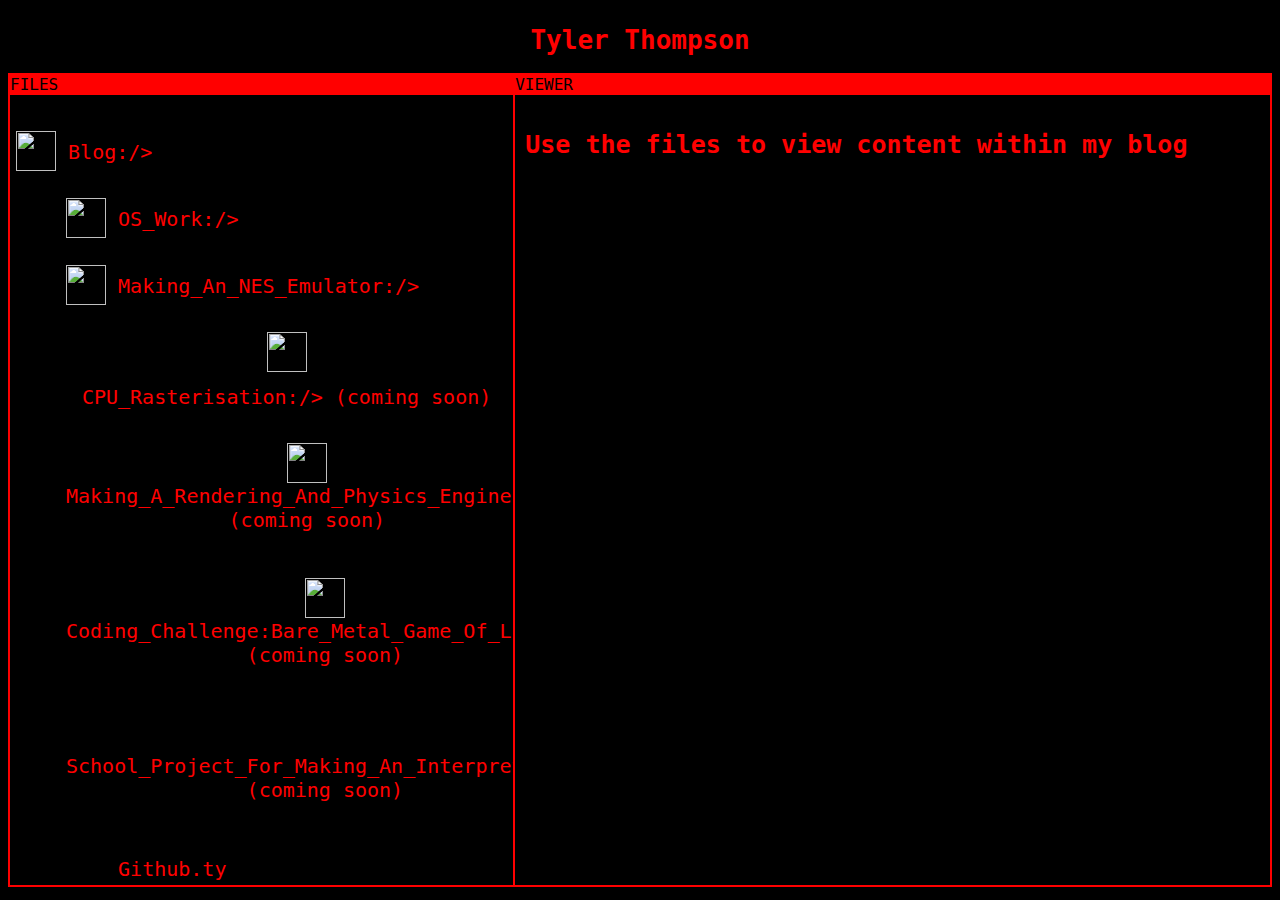
==== blog.html @ dd28c80f "seperated all os blog documents (negative code day) (will do the same for nes and maybe others)" ====
<!DOCTYPE html>
<html lang="en">
<head>
    <meta charset="UTF-8">
    <meta http-equiv="X-UA-Compatible" content="IE=edge">
    <meta name="viewport" content="width=device-width, initial-scale=1.0">
    <title>Kxxpa</title>
    <link rel="icon" type="image/png" href="images\K.png"/>
    <link rel="stylesheet" href="css/style.css">
    <link rel="preload" href="winbox.bundle.min.js" as="script">
    <link
    rel="stylesheet"
    href="https://unpkg.com/@highlightjs/cdn-assets@11.7.0/styles/xt256.min.css"
    />
    <script src="https://code.jquery.com/jquery-1.11.3.min.js"></script>
    <script> 
        $(function(){
            $("#os1_content").load("blog_documents/os1.html"); 

            $("#os2_content").load("blog_documents/os2.html", function() {
                hljs.highlightAll();
            });

            $("#os3_content").load("blog_documents/os3.html", function() {
                hljs.highlightAll();
            });
        });
    </script> 
    <!-- qtcreator-dark -->
</head>
<body>
    <div class="topbar">
        <h1> Tyler Thompson </h1>
    </div>
    <div class="blog_window">
        <div id="blog_selector" class="blog_selector">
            <div class="blog_selector_title">
                FILES
            </div>
            <div style="margin: 35px;"></div>
            <div id="blog_files_content" class="blog_files_content">
                <button class="root_file" id="root_button">
                    <img src="folder.png" class="file_image">
                    <p style="align-self: right; display: inline-block; transform: translate(0, -50%);">Blog:/></p>
                </button>
                <div></div>
                <div id="second_column" class="column"> 
                    <button id="OS_file" class="seconditem">
                        <img src="folder.png" class="file_image">
                        <p style="align-self: right; display: inline-block; transform: translate(0, -50%);">OS_Work:/></p>
                    </button>
                    <div id="os_column" class="column" style="display: none;">
                        <button id="os_part1_button" class="thirditem">
                            <img src="file.png" class="file_image">
                            <p style="align-self: right; display: inline-block; transform: translate(0, -50%);">Part I : Intro</p>
                        </button>
                        <button id="os_part2_button" class="thirditem">
                            <img src="file.png" class="file_image">
                            <p style="align-self: right; display: inline-block; transform: translate(0, -50%);">Part II : Bootloading</p>
                        </button>
                        <button id="os_part3_button" class="thirditem">
                            <img src="file.png" class="file_image">
                            <p style="align-self: right; display: inline-block; transform: translate(0, -50%);">Part III : Learning about x86</p>
                        </button>
                    </div>
                    <button id="nes_file" class="seconditem">
                        <img src="folder.png" class="file_image">
                        <p style="align-self: right; display: inline-block; transform: translate(0, -50%);">Making_An_NES_Emulator:/></p>
                    </button>
                    <div id="nes_column" class="column" style="display: none;">
                        <button id="nes_part1_button" class="thirditem">
                            <img src="file.png" class="file_image">
                            <p style="align-self: right; display: inline-block; transform: translate(0, -50%);">Part I : Intro</p>
                        </button>
                        <button id="nes_part2_button" class="thirditem">
                            <img src="file.png" class="file_image">
                            <p style="align-self: right; display: inline-block; transform: translate(0, -50%);">Part II : The Bus and 6502 :0</p>
                        </button>
                    </div>
                    <button id="raster_file" class="seconditem">
                        <img src="folder.png" class="file_image">
                        <p style="align-self: right; display: inline-block; transform: translate(0, -50%);">CPU_Rasterisation:/> (coming soon)</p>
                    </button>
                    <button id="phys_file" class="seconditem">
                        <img src="folder.png" class="file_image">
                        <p style="align-self: right; display: inline-block; transform: translate(0, -50%);">Making_A_Rendering_And_Physics_Engine:/> (coming soon)</p>
                    </button>

                    <button id="gol_asm" class="seconditem">
                        <img src="folder.png" class="file_image">
                        <p style="align-self: right; display: inline-block; transform: translate(0, -50%);">Coding_Challenge:Bare_Metal_Game_Of_Life:/> (coming soon)</p>
                    </button>
                    <button id="school_proj_file" class="seconditem">
                        <img src="file.png" class="file_image">
                        <p style="align-self: right; display: inline-block; transform: translate(0, -50%);">School_Project_For_Making_An_Interpreter.ty (coming soon)</p>
                    </button>
                    <a href="https://github.com/kxxpa">
                    <button href="https://www.w3schools.com" id="github_button" class="seconditem">
                        <img src="file.png" class="file_image">
                        <p style="align-self: right; display: inline-block; transform: translate(0, -50%);">Github.ty</p>
                    </button>
                    </a>
                    <button id="contact_button" class="seconditem">
                        <img src="file.png" class="file_image">
                        <p style="align-self: right; display: inline-block; transform: translate(0, -50%);">Contact.ty</p>
                    </button>
                    <button id="about_button" class="seconditem">
                        <img src="file.png" class="file_image">
                        <p style="align-self: right; display: inline-block; transform: translate(0, -50%);">About.ty</p>
                    </button>
                </div>
            </div>
        </div>

        <div id="blog_viewer" class="blog_viewer">
            <div class="blog_selector_title">
                VIEWER
            </div>
            <div id="blog_content" class="blog_content" style="margin-top: 35px;">
                <h2>Use the files to view content within my blog</h2>
            </div>
        </div>
    </div>
    <div id="backstore" style="display: none;">
        <div id="about_content">
            <h2>about_me:#<span class="cursor"></span></h2>
            <p>My name is Tyler Thompson, I go online as Kxxpa, I have been programming for 5 years</p>
            <p>I am fluent in many programming languages, these include C++, Python, Rust. My favorite one is split between Rust and C++.</p>
            <p>Programming is what i mainly do in my freetime, I love it, I've made many projects that i've just done for fun.</p>
            <p>These include stuff like: A ray tracer, an abstract syntax tree programming language, a chip 8 interpreter, and i'm probably making more projects as you're reading this.</p>
        </div>
        <div id="contact_content" class="info_pages">
            <h2>contact_me:#<span class="cursor"></span></h2>
            <p>You can contact me for any reason whatsoever, if you want to collaborate on a project, work with me or just want to talk. Go ahead!</p>
            <p>You can send me an email over at koopahello@gmail.com</p>
        </div>
        <div id="os1_content"></div>
        <div id="os2_content"></div>
        <div id="os3_content"></div>

        <div id="nes1_content">
            <h1 style="font-size: 40px;"><u>Making an NES emulator (diary).</u></h1>
            <h1>Part I : Intro</h1>
            <h2>Preface</h2>
            <p>
                Just to note, this series will be structured like a diary, you could potentially use this for your own learning if you are also trying to make any type of emulator,
                but i will not try to go to extreme levels of detail in order to help you understand, this is mainly just to record my own learning and code of making an NES emulator, if 
                you want something to help you learn NES emulation, i reccoment a series by one lone coder on youtube. (which is also a recource i will be using)
            </p>
            <p>
                I hope you have fun reading my diary, thanks!
            </p>
        </div>
        <div id="nes2_content">
            <h1>Part II : The Bus and 6502 :0</h1>
            <h2>Day 1 : 3/4/2024 : 8:00PM</h2>
            <h2 style="font-size: 20px;">Setting up the bus:</h2>
            <p> 
                As the first step i'm doing is making the CPU, i will start with producing a bus for the CPU to read and send data from, the bus will also be sending data to an fake
                representation of RAM.
            </p>
            <p>
                Here's my setup for my Bus:
            </p>
            <pre><u>Bus.hpp</u><code>#pragma once
#include [<]cstdint>
#include "cpu6502.hpp"
#include [<]array>

class Bus {
public:
    Bus(); //constructor
    ~Bus(); //destructor
    
public: //devices
    cpu6502 cpu;
    //Fake ram
    std::array<uint8_t, 64 * 1024> ram;

public: //bus read and write
    void write(uint16_t addr, uint8_t data);
    uint8_t read(uint16_t addr, bool busReadOnly = false);
};
            </code></pre>
            <pre><u>Bus.cpp</u><code>#include "Bus.hpp"

Bus::Bus() {
    for (uint8_t &i : ram) i = 0x00;
}
Bus::~Bus() {

}

void Bus::write(uint16_t addr, uint8_t data) {
    if (addr >= 0x0000 && addr <= 0xFFFF) ram[addr] = data;
}

uint8_t Bus::read(uint16_t addr, bool busReadOnly) {
    if (addr >= 0x0000 && addr <= 0xFFFF) return ram[addr];
    return 0x00;
}
            </code></pre>

            
        </div>
    </div>
    <script src="js/winbox.bundle.js"></script>
    <script src="js/blog.js"></script>
    <script src="https://unpkg.com/@highlightjs/cdn-assets@11.7.0/highlight.min.js"></script>
    <script src="https://unpkg.com/@highlightjs/cdn-assets@11.7.0/languages/x86asm.min.js"></script>
</body>
---- css/style.css ----
pre {
    color: red
}
body {
    background-color: rgb(0, 0, 0);
}
p {
    color: red;
    overflow-wrap: break-word;
}
h1 {
    color: red;
    font-family: monospace;
    user-select: none;
}
h2 {
    color: red;
    font-size: 25px;
}
.name {
    font-family: monospace;
    white-space: pre;
    text-align: center;
    position: absolute;
    left: 50%;
    top: 50%;
    transform: translate(-50%, -50%);
    user-select: none;
}

.wb-body {
    background: #111;
    scrollbar-color: #ff0000;
    padding: 20px;
}
.fill_area {
    width: 100%;
    height: 100%;
    
}
.terminalWritespace {
    padding: 0;
    font-family: monospace;

    white-space: pre;
    color: red;
    display: flex;
}
.terminalReadspace {
    display: block;
    font-family: monospace;
    color:red;
    break-after: always;
    white-space: pre-wrap;
    inline-size: 100%;
    overflow-wrap: break-word;
    word-break: break-all;
}
.termedit {
    padding-top: 2px;
    width: 100%;
    word-wrap: break-word;
    height: 1em;
    overflow: hidden;
    outline: 0px solid transparent;
}
.term_content {
    font-size: 17px;
}
.info_pages {
    font-family: monospace;
    font-size: 17px;
}
.topbar {
    background: black;
    justify-content: space-around;
    display: flex;
    width: 100%;
    font-family: monospace;
    border-bottom: 2px solid red;
}
.files_content {
    font-family: monospace;
}
.root_file {
    background-color: transparent;
    border: none;
    color: red;
    text-align: center;
    display: inline-block;
    font-size: 20px;
    cursor: pointer;
    font-family: monospace;
}
.seconditem {
    background-color: transparent;
    margin-left: 50px;
    border: none;
    color: red;
    text-align: center;
    display: inline-block;
    font-size: 20px;
    cursor: pointer;
    float: left;
    clear: left;
    font-family: monospace;
}
.thirditem {
    background-color: transparent;
    margin-left: 100px;
    border: none;
    color: red;
    text-align: center;
    display: inline-block;
    font-size: 20px;
    cursor: pointer;
    float: left;
    clear: left;
    font-family: monospace;
}
.file_image{
    width: 40px;
    height: 40px;
}
.column {
    display: block;
}

/* Firefox */
html {
    scrollbar-color: red #111;
    scrollbar-width: thin;
}

/* for blog */
.blog_window {
    display:inline-flex;
    height: 100%;
    width: 100%;
}
.blog_selector {
    overflow: auto;
    width: 40%;
    float: left;
    height: 90vh;
    border-right: 2px solid red;
    border-left: 2px solid red;
    border-bottom: 2px solid red;
}
.blog_viewer {
    overflow: auto;
    width: 60%;
    height: 90vh;
    border-bottom: 2px solid red;
    border-right: 2px solid red;
}

.blog_selector_title {
    overflow: hidden;
    position: relative;
    background-color: red;
    height: 20px;
    color: black;
    margin-bottom: 15px;
    font-family: monospace;
    font-size: large;
    width: 100%;
}
.blog_files_content {
    font-family: monospace;
}
.blog_content {
    font-family: monospace;
    font-size: large;
    margin-left: 10px;
    margin-right: 10px;
}

ul {
    color: #ff0000;
}
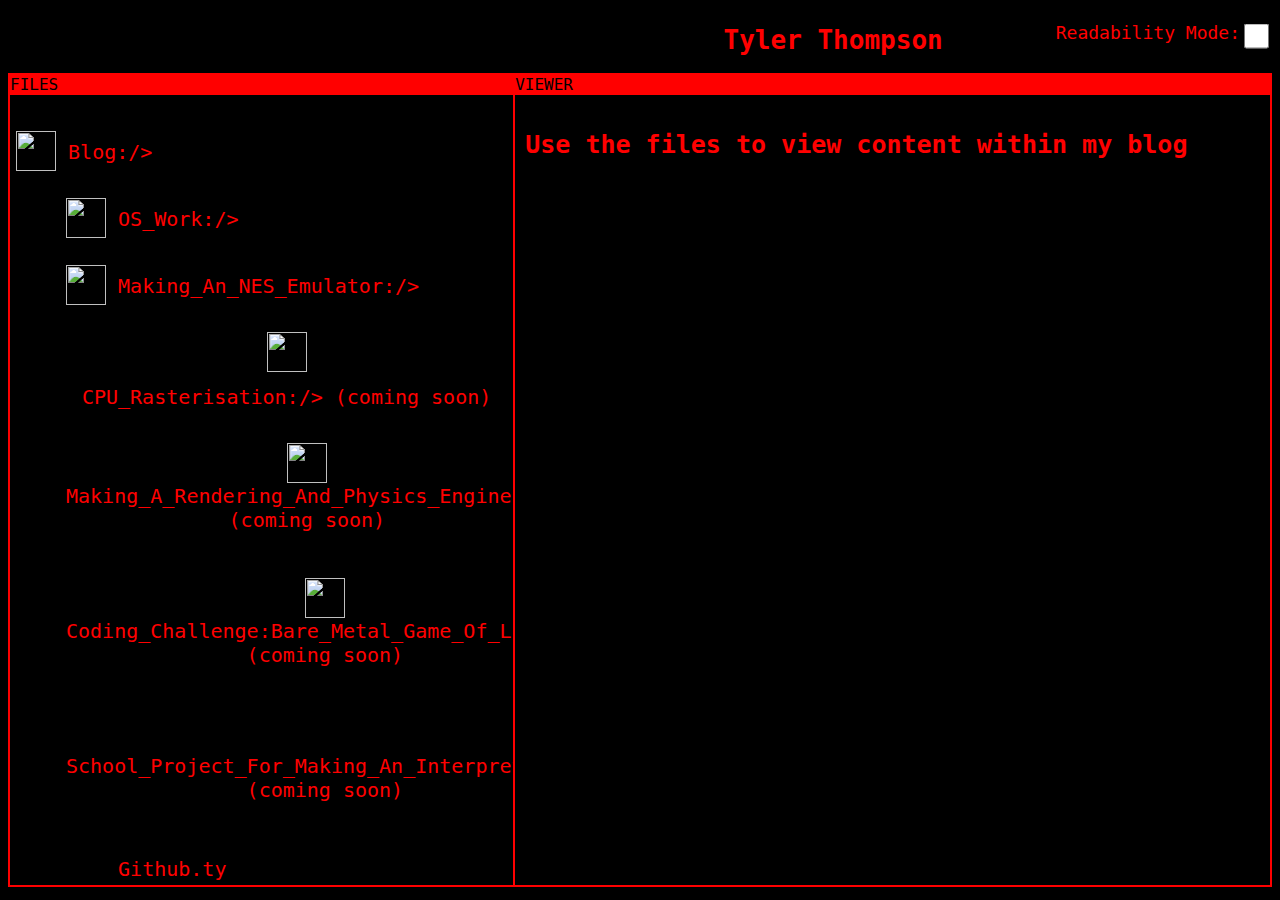
==== commit 1139be81: "hopefully topbar for blog is okay" ====
--- a/blog.html
+++ b/blog.html
@@ -4,8 +4,8 @@
     <meta charset="UTF-8">
     <meta http-equiv="X-UA-Compatible" content="IE=edge">
     <meta name="viewport" content="width=device-width, initial-scale=1.0">
-    <title>Kxxpa</title>
-    <link rel="icon" type="image/png" href="images\K.png"/>
+    <title>1x31744</title>
+    <link rel="icon" type="image/x-icon" href="/images/0x.png">
     <link rel="stylesheet" href="css/style.css">
     <link rel="preload" href="winbox.bundle.min.js" as="script">
     <link
@@ -16,12 +16,15 @@
     <script> 
         $(function(){
             $("#os1_content").load("blog_documents/os1.html"); 
-
             $("#os2_content").load("blog_documents/os2.html", function() {
                 hljs.highlightAll();
             });
+            $("#os3_content").load("blog_documents/os3.html", function() {
+                hljs.highlightAll();
+            });
 
-            $("#os3_content").load("blog_documents/os3.html", function() {
+            $("#nes1_content").load("blog_documents/nes1.html"); 
+            $("#nes2_content").load("blog_documents/nes2.html", function() {
                 hljs.highlightAll();
             });
         });
@@ -29,8 +32,12 @@
     <!-- qtcreator-dark -->
 </head>
 <body>
-    <div class="topbar">
-        <h1> Tyler Thompson </h1>
+    <div class="topbar" style="justify-content: space-between; display: flex;">
+        <h1 style="transform: translate(326.5%, 0%);"> Tyler Thompson </h1>
+        <div style="display: flex;">
+            <p style="font-size: 18px; text-align:left; transform: translate(0%, -15%);">Readability Mode:</p>
+            <input style="width: 25px; height: 25px; transform: translate(0%, 50%);" type="checkbox">
+        </div>
     </div>
     <div class="blog_window">
         <div id="blog_selector" class="blog_selector">
@@ -138,71 +145,8 @@
         <div id="os2_content"></div>
         <div id="os3_content"></div>
 
-        <div id="nes1_content">
-            <h1 style="font-size: 40px;"><u>Making an NES emulator (diary).</u></h1>
-            <h1>Part I : Intro</h1>
-            <h2>Preface</h2>
-            <p>
-                Just to note, this series will be structured like a diary, you could potentially use this for your own learning if you are also trying to make any type of emulator,
-                but i will not try to go to extreme levels of detail in order to help you understand, this is mainly just to record my own learning and code of making an NES emulator, if 
-                you want something to help you learn NES emulation, i reccoment a series by one lone coder on youtube. (which is also a recource i will be using)
-            </p>
-            <p>
-                I hope you have fun reading my diary, thanks!
-            </p>
-        </div>
-        <div id="nes2_content">
-            <h1>Part II : The Bus and 6502 :0</h1>
-            <h2>Day 1 : 3/4/2024 : 8:00PM</h2>
-            <h2 style="font-size: 20px;">Setting up the bus:</h2>
-            <p> 
-                As the first step i'm doing is making the CPU, i will start with producing a bus for the CPU to read and send data from, the bus will also be sending data to an fake
-                representation of RAM.
-            </p>
-            <p>
-                Here's my setup for my Bus:
-            </p>
-            <pre><u>Bus.hpp</u><code>#pragma once
-#include [<]cstdint>
-#include "cpu6502.hpp"
-#include [<]array>
-
-class Bus {
-public:
-    Bus(); //constructor
-    ~Bus(); //destructor
-    
-public: //devices
-    cpu6502 cpu;
-    //Fake ram
-    std::array<uint8_t, 64 * 1024> ram;
-
-public: //bus read and write
-    void write(uint16_t addr, uint8_t data);
-    uint8_t read(uint16_t addr, bool busReadOnly = false);
-};
-            </code></pre>
-            <pre><u>Bus.cpp</u><code>#include "Bus.hpp"
-
-Bus::Bus() {
-    for (uint8_t &i : ram) i = 0x00;
-}
-Bus::~Bus() {
-
-}
-
-void Bus::write(uint16_t addr, uint8_t data) {
-    if (addr >= 0x0000 && addr <= 0xFFFF) ram[addr] = data;
-}
-
-uint8_t Bus::read(uint16_t addr, bool busReadOnly) {
-    if (addr >= 0x0000 && addr <= 0xFFFF) return ram[addr];
-    return 0x00;
-}
-            </code></pre>
-
-            
-        </div>
+        <div id="nes1_content"></div>
+        <div id="nes2_content"></div>
     </div>
     <script src="js/winbox.bundle.js"></script>
     <script src="js/blog.js"></script>
--- a/css/style.css
+++ b/css/style.css
@@ -179,4 +179,5 @@
 
 ul {
     color: #ff0000;
-}+}
+
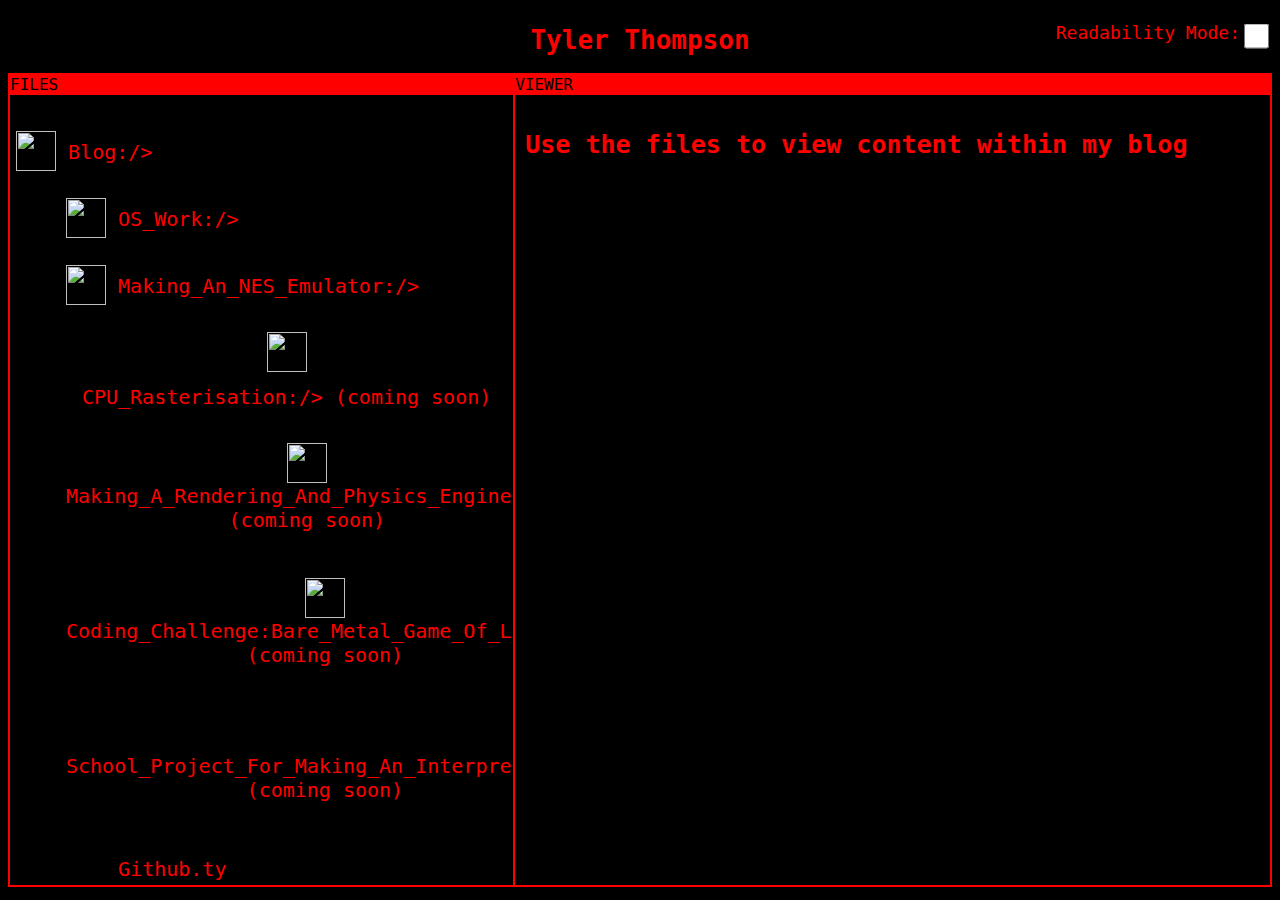
==== commit 5efd4124: "made readability mode for the blog" ====
--- a/blog.html
+++ b/blog.html
@@ -18,14 +18,26 @@
             $("#os1_content").load("blog_documents/os1.html"); 
             $("#os2_content").load("blog_documents/os2.html", function() {
                 hljs.highlightAll();
+                $("span.hljs").each(function() {
+                    var code = $(this).text();
+                    hljs.highlightBlock(this, null, false)
+                })
             });
             $("#os3_content").load("blog_documents/os3.html", function() {
                 hljs.highlightAll();
+                $("span.hljs").each(function() {
+                    var code = $(this).text();
+                    hljs.highlightBlock(this, null, false)
+                })
             });
 
             $("#nes1_content").load("blog_documents/nes1.html"); 
             $("#nes2_content").load("blog_documents/nes2.html", function() {
                 hljs.highlightAll();
+                $("span.hljs").each(function() {
+                    var code = $(this).text();
+                    hljs.highlightBlock(this, null, false)
+                })
             });
         });
     </script> 
@@ -33,10 +45,14 @@
 </head>
 <body>
     <div class="topbar" style="justify-content: space-between; display: flex;">
-        <h1 style="transform: translate(326.5%, 0%);"> Tyler Thompson </h1>
+        <div style="display: flex; visibility: hidden;">
+            <p style="font-size: 18px; text-align:left; transform: translate(0%, -15%);">Readability Mode:</p>
+            <input style="width: 25px; height: 25px; transform: translate(0%, 50%);" type="checkbox">
+        </div>
+        <h1> Tyler Thompson </h1>
         <div style="display: flex;">
             <p style="font-size: 18px; text-align:left; transform: translate(0%, -15%);">Readability Mode:</p>
-            <input style="width: 25px; height: 25px; transform: translate(0%, 50%);" type="checkbox">
+            <input id="read_check" style="width: 25px; height: 25px; transform: translate(0%, 50%);" type="checkbox">
         </div>
     </div>
     <div class="blog_window">
@@ -141,12 +157,12 @@
             <p>You can contact me for any reason whatsoever, if you want to collaborate on a project, work with me or just want to talk. Go ahead!</p>
             <p>You can send me an email over at koopahello@gmail.com</p>
         </div>
-        <div id="os1_content"></div>
-        <div id="os2_content"></div>
-        <div id="os3_content"></div>
+        <div id="os1_content" class="doc"></div>
+        <div id="os2_content" class="doc"></div>
+        <div id="os3_content" class="doc"></div>
 
-        <div id="nes1_content"></div>
-        <div id="nes2_content"></div>
+        <div id="nes1_content" class="doc"></div>
+        <div id="nes2_content" class="doc"></div>
     </div>
     <script src="js/winbox.bundle.js"></script>
     <script src="js/blog.js"></script>
--- a/css/style.css
+++ b/css/style.css
@@ -179,5 +179,4 @@
 
 ul {
     color: #ff0000;
-}
-
+}